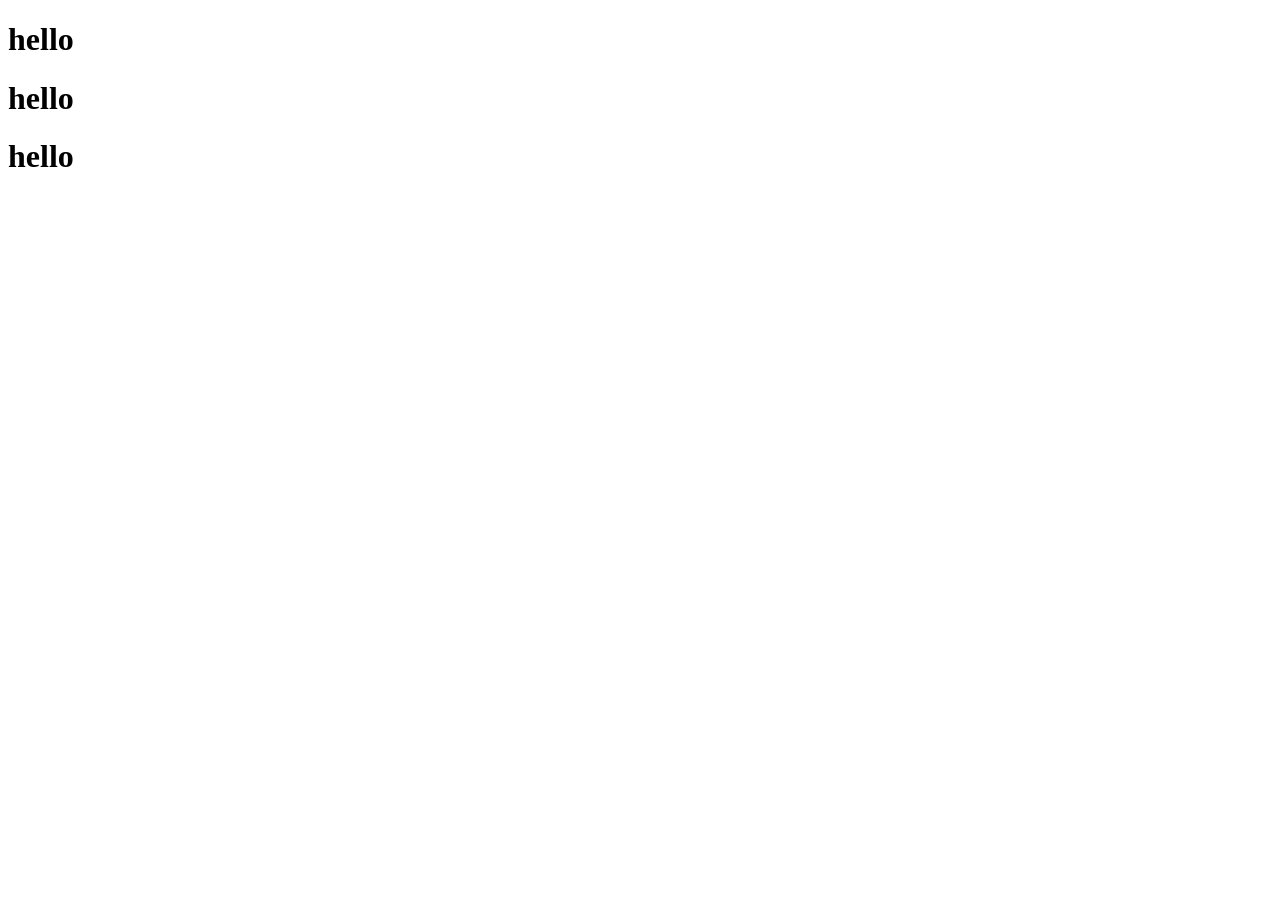
==== index.html @ 470f670c "init" ====
<!DOCTYPE html>
<html lang="en">
<head>
    <meta charset="UTF-8">
    <meta name="viewport" content="width=device-width, initial-scale=1.0">
    <title>Document</title>
</head>
<body>
    <h1>hello</h1>
    <h1>hello</h1>
    <h1>hello</h1>
</body>
</html>
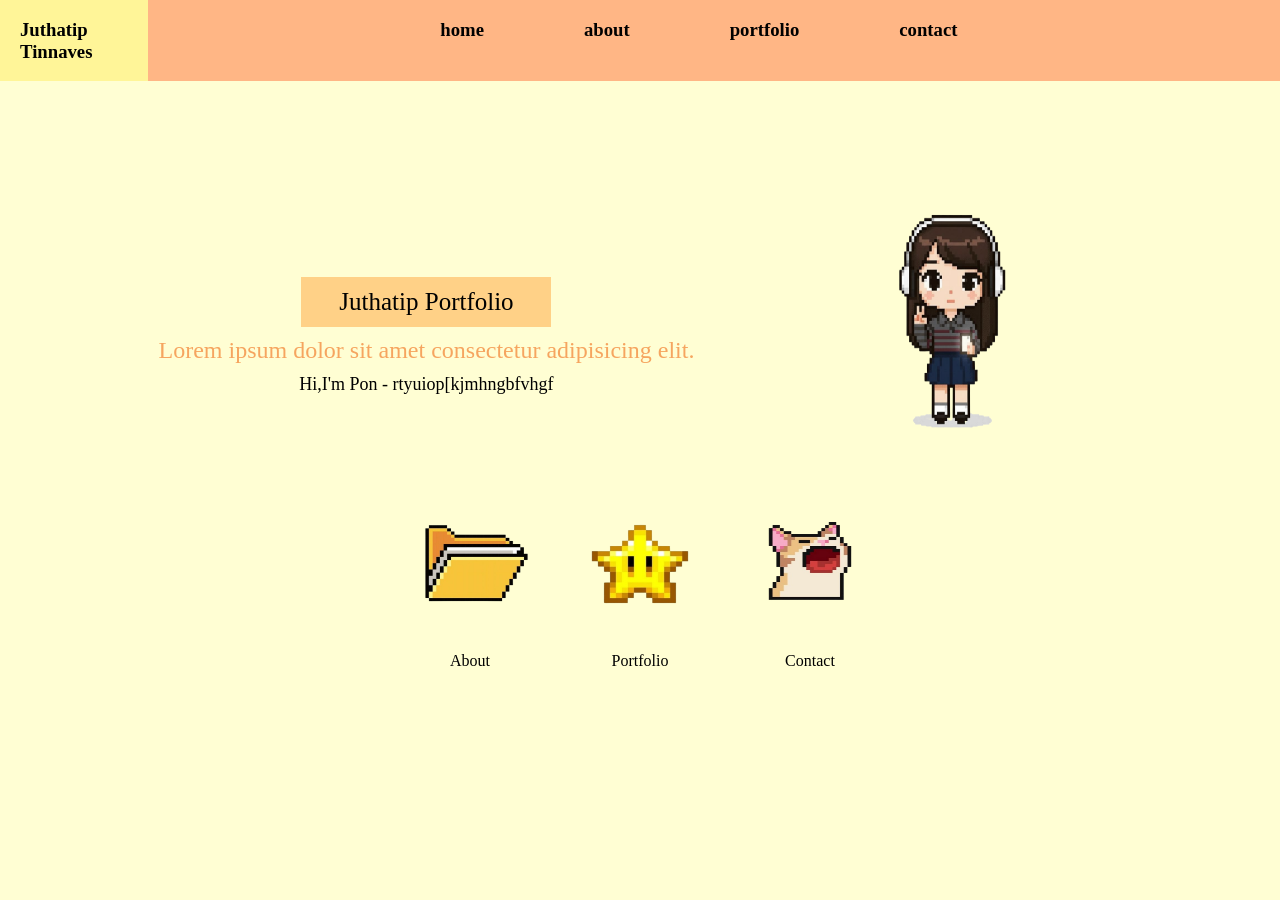
==== commit 0d53440e: "init" ====
--- a/index.html
+++ b/index.html
@@ -1,13 +1,68 @@
 <!DOCTYPE html>
 <html lang="en">
+
 <head>
-    <meta charset="UTF-8">
-    <meta name="viewport" content="width=device-width, initial-scale=1.0">
+    <meta charset="UTF-8" />
+    <meta name="viewport" content="width=device-width, initial-scale=1.0" />
     <title>Document</title>
+    <link rel="stylesheet" href="css/style.css" />
 </head>
+
 <body>
-    <h1>hello</h1>
-    <h1>hello</h1>
-    <h1>hello</h1>
+    <div class="top" class="ontop">
+        <h3>Juthatip Tinnaves</h3>
+        <div class="menubar">
+            <a href="index.html">
+                <h3>home</h3>
+            </a>
+            <a href="about.html">
+                <h3>about</h3>
+            </a>
+            <a href="port.html">
+                <h3>portfolio</h3>
+            </a>
+            <a href="cont.html">
+                <h3>contact</h3>
+            </a>
+        </div>
+    </div>
+
+    <div class="box2">
+        <div class="box">
+            <div class="name">Juthatip Portfolio</div>
+            <div class="kom">Lorem ipsum dolor sit amet consectetur adipisicing elit.</div>
+            <div class="dis">Hi,I'm Pon - rtyuiop[kjmhngbfvhgf</div>
+        </div>
+
+        <div class="img">
+            <img src="girl.png" alt="" width="200px" height="240" />
+        </div>
+    </div>
+
+    <div class="img2">
+        <div class="img21">
+            <div class="img212">
+
+                <a href="about.html"><img src="fd.png" alt="" width="150px" height="130" /></a>
+            </div>
+            <p>About</p>
+        </div>
+        <div class="img21">
+            <div class="img212">
+                <a href="port.html"><img src="star.png" alt="" width="150px" height="130" /><br></a>
+            </div>
+            <p>Portfolio</p>
+        </div>
+        <div class="img21">
+            <div class="img212">
+                <a href="cont.html"><img src="cat.png" alt="" width="150px" height="120" /></a>
+            </div>
+            <p>Contact</p>
+        </div>
+    </div>
+
+
+    <script src="script.js"></script>
 </body>
+
 </html>
--- a/css/style.css
+++ b/css/style.css
@@ -0,0 +1,174 @@
+body{
+    background-color: rgb(255, 254, 211);
+    align-items: flex-start;
+    margin: 0%;
+}
+.top{
+    background-color: rgb(255, 245, 152);
+    display: flex;
+    justify-content: space-between;
+    padding-left: 20px ;
+}
+.menubar{
+    display: flex;
+    justify-content: center;
+    gap: 100px;
+    background-color: rgb(255, 182, 133);
+    padding-right: 50px;
+    padding-left: 20px;
+    width: 1200px;
+}
+.img{
+    display: flex;
+    justify-content: flex-end;
+    margin-top: 20px;
+    margin-right: 150px;
+}
+
+.img21{
+
+    display: flex;
+    flex-direction: column;
+    align-items: center;
+    gap:5px;
+}
+.img212{
+    width: 150px;
+    height: 130px;
+    display: flex;
+    align-items: center;
+}
+
+.img2{
+    display: flex;
+    justify-content: center;
+    margin-top: 60PX;
+    gap: 20PX;
+
+
+}
+h1{
+    display: flex;
+    justify-content: space-around;
+    font-size: 30px;
+    font-family: Verdana, Geneva, Tahoma, sans-serif;
+}
+.kom{
+    display: flex;
+    justify-content: space-around;
+    font-size: 24px;
+    color: rgb(246, 165, 95);
+}
+.dis{
+    display: flex;
+    justify-content: space-around;
+    font-size: 18px;
+}
+.name{
+    display: flex;
+    align-items: center;
+    justify-content: center;
+    font-size: 25px;
+    background-color: rgb(255, 209, 135);
+   width: 250px;
+   height: 50px;
+}
+.box{
+    align-items: center;
+    gap: 10px;
+    margin-top: 50px;
+    display: flex;
+    flex-direction: column;
+    justify-content: center;
+    margin-left: 80px;
+}
+.box2{
+    display: flex;
+    justify-content: space-around;
+    margin-top: 100px;
+    
+}
+a{
+    text-decoration: none;
+    color: black;
+}
+.logo{
+    display: flex;
+    gap: 10px;
+    justify-content: center;
+}
+.con{
+    color: rgb(255, 111, 75);
+    margin-top: 50px;
+}
+.about{
+    display: flex;
+    justify-content: center;
+    font-size: 36px;
+}
+.a{
+    color: black;
+    font-family: 'Franklin Gothic Medium', 'Arial Narrow', Arial, sans-serif;
+}
+.pon{
+    color: rgb(208, 99, 60);
+    font-family: Cambria, Cochin, Georgia, Times, 'Times New Roman', serif;
+    
+}
+.hobby{
+    display: flex;
+    justify-content: center;
+    gap: 50px;
+}
+.hobby2{
+    display: flex;
+    flex-direction: column;
+    align-items: center;
+    justify-content: space-around;
+    margin-top: 100px;
+}
+.hobby212{
+    width: 220px;
+    height: 160px;
+    display: flex;
+    align-items: center;
+    justify-content: center;
+}
+#hobby3{
+    margin-top: 20px;
+}
+.text{
+    display: flex;
+    justify-content: center;
+    gap: 200px;
+}
+.personal{
+    display: flex;
+    flex-direction: column;
+    align-items: center;
+    font-family: 'Segoe UI', Tahoma, Geneva, Verdana, sans-serif;
+
+}
+.ph{
+    font-size: 24px;
+    color: rgb(6, 6, 6);
+    background-color: rgb(255, 141, 99);
+}
+
+
+
+/* button {
+    display: flex;
+    font-size: 12px;
+    padding: 10px 36px;
+    background: yellow
+    color: yellowgreen
+    border: 3px solid 
+    box-shadow: 3px 3px 0 
+    cursor: pointer;
+  }
+  button:active { 
+    transform: translate(3px, 3px); 
+    box-shadow: none; 
+} */
+  
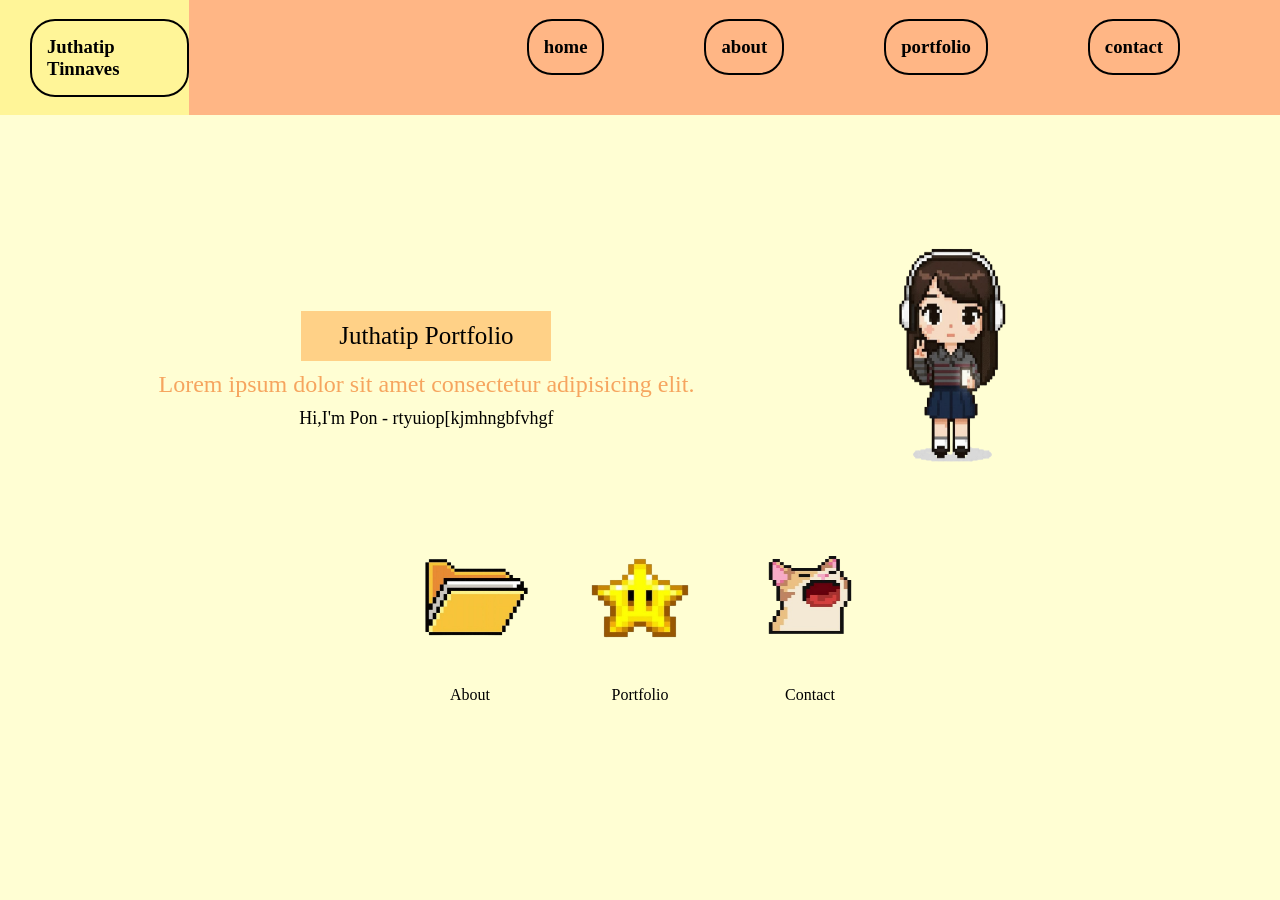
==== commit 398de2c5: "init" ====
--- a/index.html
+++ b/index.html
@@ -35,7 +35,7 @@
         </div>
 
         <div class="img">
-            <img src="girl.png" alt="" width="200px" height="240" />
+            <img id="girl" src="girl.png" alt="" width="200px" height="240" />
         </div>
     </div>
 
@@ -62,7 +62,8 @@
     </div>
 
 
-    <script src="script.js"></script>
+    <script src="/js/script.js"></script>
+    <script src="/js/eventscript.js"></script>
 </body>
 
 </html>
--- a/css/style.css
+++ b/css/style.css
@@ -3,20 +3,25 @@
     align-items: flex-start;
     margin: 0%;
 }
+h3{
+    border:  2px solid;
+    padding: 15px;
+    border-radius: 25px;
+}
 .top{
     background-color: rgb(255, 245, 152);
     display: flex;
     justify-content: space-between;
-    padding-left: 20px ;
+    padding-left: 30px ;
 }
 .menubar{
     display: flex;
-    justify-content: center;
+    justify-content:flex-end;
     gap: 100px;
     background-color: rgb(255, 182, 133);
-    padding-right: 50px;
-    padding-left: 20px;
-    width: 1200px;
+    padding-right: 100px;
+    padding-left: 40px;
+    width: 1100px;
 }
 .img{
     display: flex;
@@ -46,6 +51,11 @@
     gap: 20PX;
 
 
+}
+.tid{
+    display: flex;
+    flex-direction: column;
+    align-items: center;
 }
 h1{
     display: flex;
@@ -154,21 +164,24 @@
     color: rgb(6, 6, 6);
     background-color: rgb(255, 141, 99);
 }
+.port-table{
+    /* display: flex;
+    flex-direction: column;
+    align-items: center; */
+    background-color: rgb(228, 255, 166);
+}
+table,th,td{
+    border:1px solid black;
+    width: 1000px;
+}
 
+.tablee{
+    display: flex;
+    justify-content: center;
 
-
-/* button {
-    display: flex;
-    font-size: 12px;
-    padding: 10px 36px;
-    background: yellow
-    color: yellowgreen
-    border: 3px solid 
-    box-shadow: 3px 3px 0 
-    cursor: pointer;
-  }
-  button:active { 
-    transform: translate(3px, 3px); 
-    box-shadow: none; 
-} */
-  +}
+td{
+    text-align: center;
+}
+.img { font-size: 60px; cursor: pointer; transition: opacity 0.25s, transform 0.25s; }
+.img.hide { opacity: 0.1; transform: scale(0.6); }
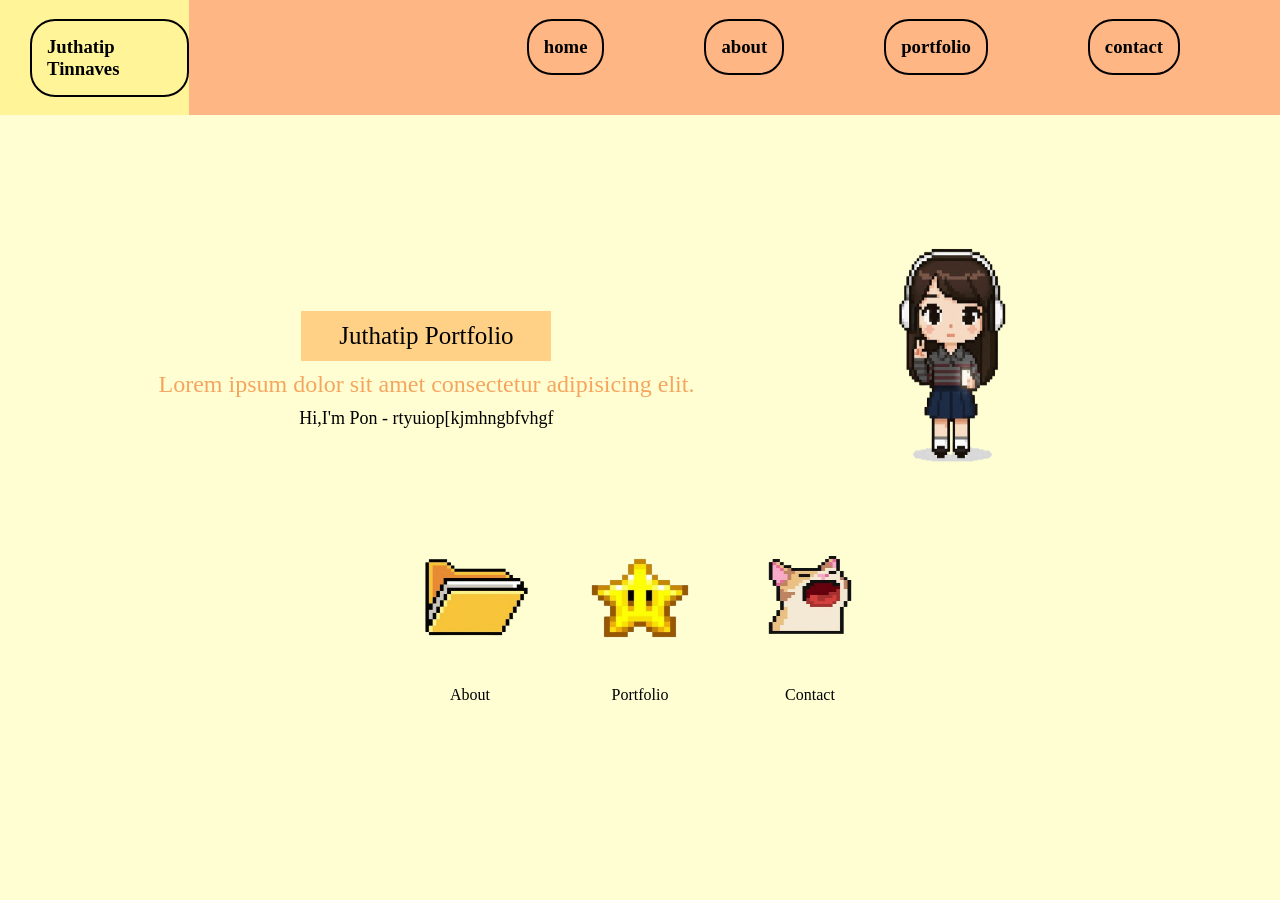
==== commit 2dfa7a33: "edit" ====
--- a/index.html
+++ b/index.html
@@ -62,8 +62,8 @@
     </div>
 
 
-    <script src="/js/script.js"></script>
-    <script src="/js/eventscript.js"></script>
+    <script src="./js/script.js"></script>
+    <script src="./js/eventscript.js"></script>
 </body>
 
 </html>
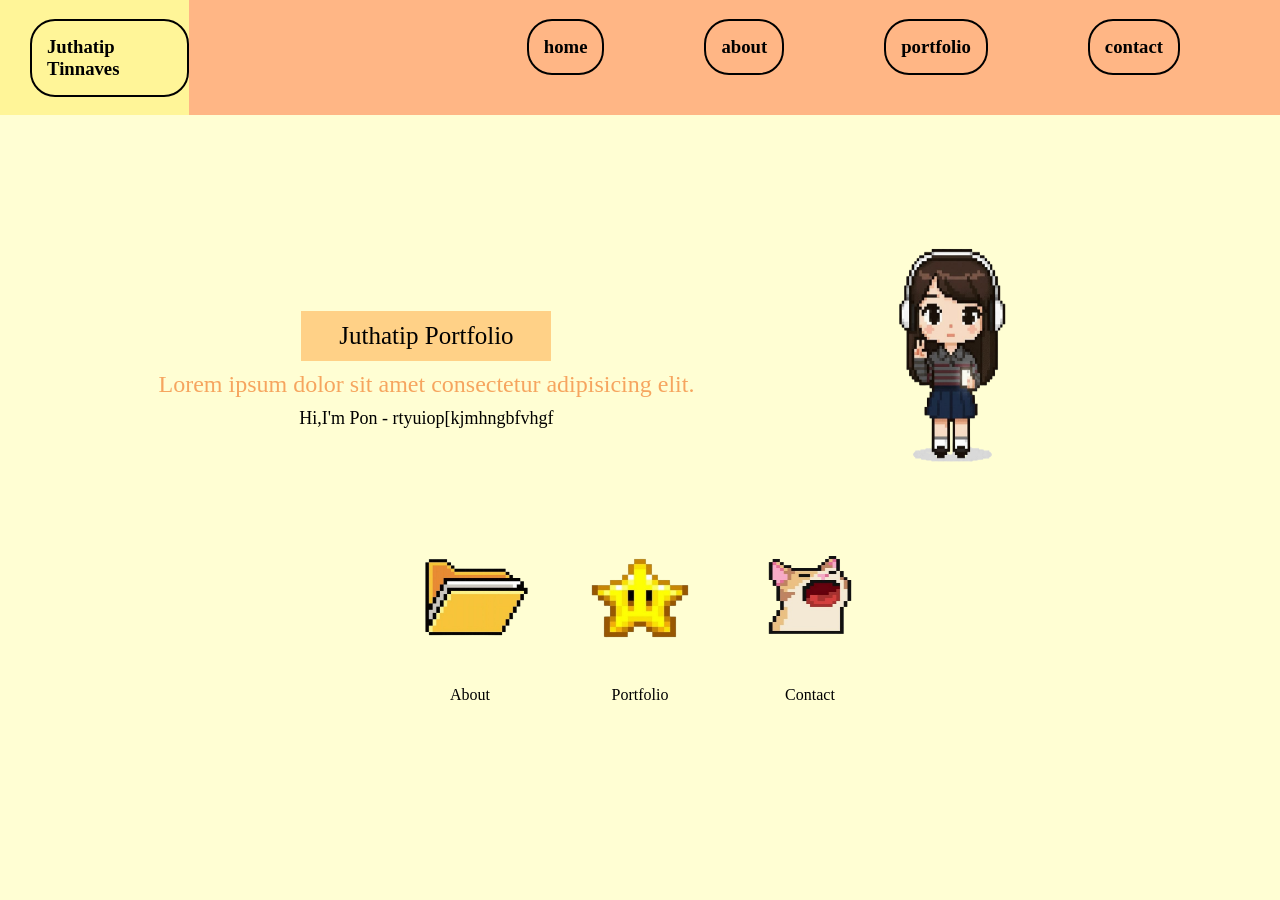
==== commit b9372e0a: "edit" ====
--- a/index.html
+++ b/index.html
@@ -62,7 +62,7 @@
     </div>
 
 
-    <script src="./js/script.js"></script>
+    <!-- <script src="./js/script.js"></script> -->
     <script src="./js/eventscript.js"></script>
 </body>
 
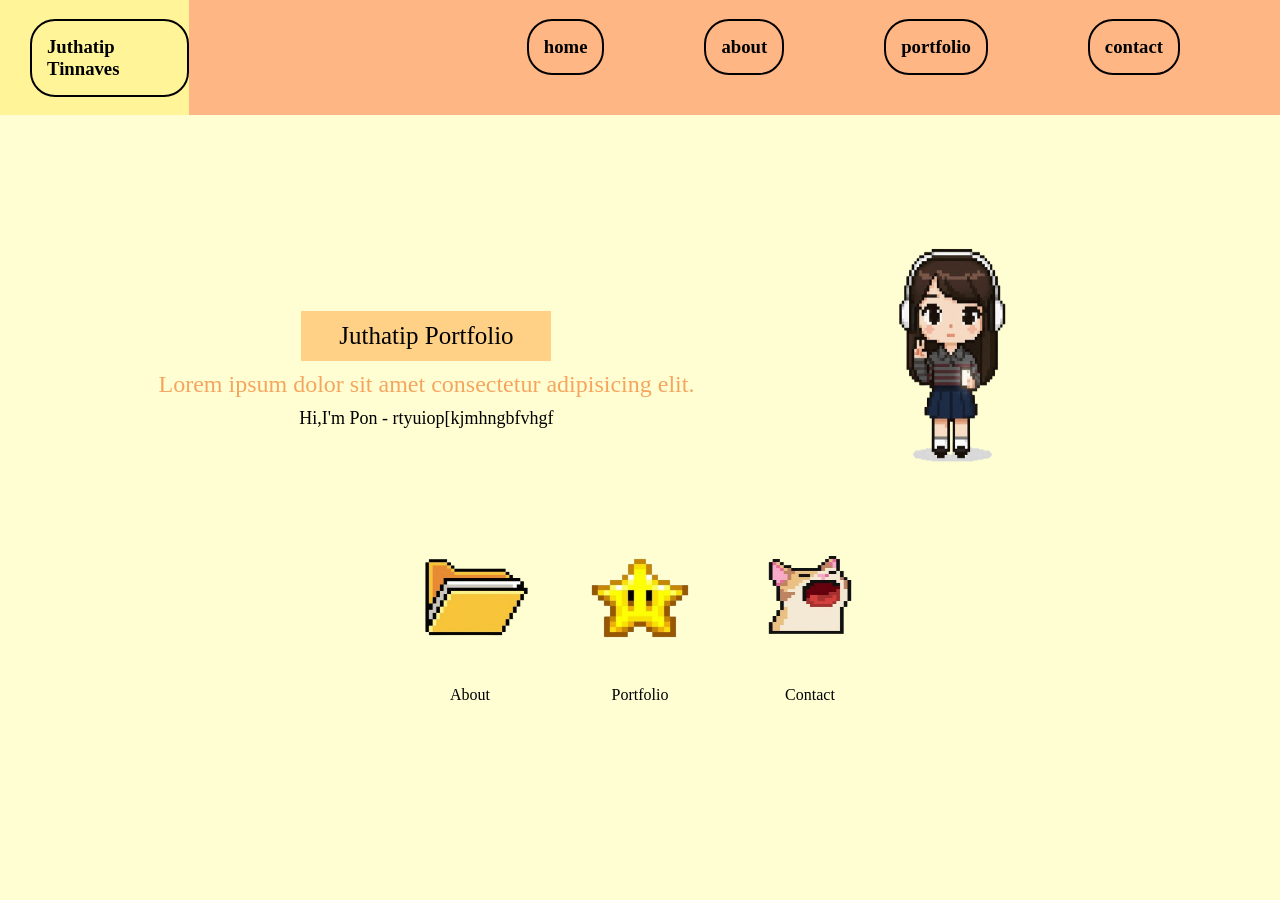
==== commit 109b44e0: "edit" ====
--- a/index.html
+++ b/index.html
@@ -62,7 +62,7 @@
     </div>
 
 
-    <!-- <script src="./js/script.js"></script> -->
+    <script src="./js/script.js"></script>
     <script src="./js/eventscript.js"></script>
 </body>
 
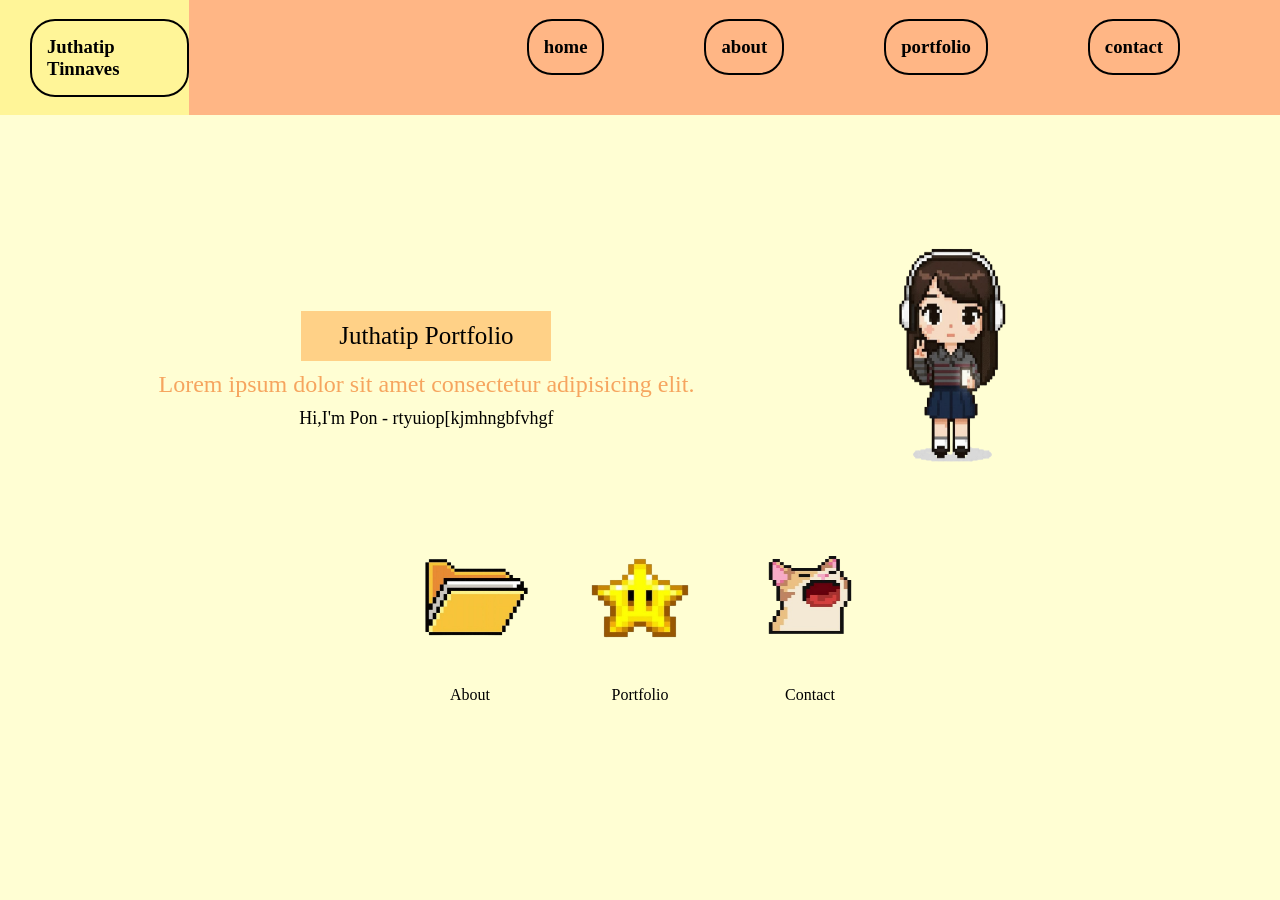
==== commit e0922b29: "edit" ====
--- a/index.html
+++ b/index.html
@@ -5,23 +5,23 @@
     <meta charset="UTF-8" />
     <meta name="viewport" content="width=device-width, initial-scale=1.0" />
     <title>Document</title>
-    <link rel="stylesheet" href="css/style.css" />
+    <link rel="stylesheet" href="./css/style.css" />
 </head>
 
 <body>
     <div class="top" class="ontop">
         <h3>Juthatip Tinnaves</h3>
         <div class="menubar">
-            <a href="index.html">
+            <a href="./index.html">
                 <h3>home</h3>
             </a>
-            <a href="about.html">
+            <a href="./about.html">
                 <h3>about</h3>
             </a>
-            <a href="port.html">
+            <a href="./port.html">
                 <h3>portfolio</h3>
             </a>
-            <a href="cont.html">
+            <a href="./cont.html">
                 <h3>contact</h3>
             </a>
         </div>
@@ -35,7 +35,7 @@
         </div>
 
         <div class="img">
-            <img id="girl" src="girl.png" alt="" width="200px" height="240" />
+            <img id="girl" src="./girl.png" alt="" width="200px" height="240" />
         </div>
     </div>
 
@@ -43,26 +43,26 @@
         <div class="img21">
             <div class="img212">
 
-                <a href="about.html"><img src="fd.png" alt="" width="150px" height="130" /></a>
+                <a href="./about.html"><img src="./fd.png" alt="" width="150px" height="130" /></a>
             </div>
             <p>About</p>
         </div>
         <div class="img21">
             <div class="img212">
-                <a href="port.html"><img src="star.png" alt="" width="150px" height="130" /><br></a>
+                <a href="./port.html"><img src="./star.png" alt="" width="150px" height="130" /><br></a>
             </div>
             <p>Portfolio</p>
         </div>
         <div class="img21">
             <div class="img212">
-                <a href="cont.html"><img src="cat.png" alt="" width="150px" height="120" /></a>
+                <a href="./cont.html"><img src="./cat.png" alt="" width="150px" height="120" /></a>
             </div>
             <p>Contact</p>
         </div>
     </div>
 
 
-    <script src="./js/script.js"></script>
+    <!-- <script src="./js/script.js"></script> -->
     <script src="./js/eventscript.js"></script>
 </body>
 
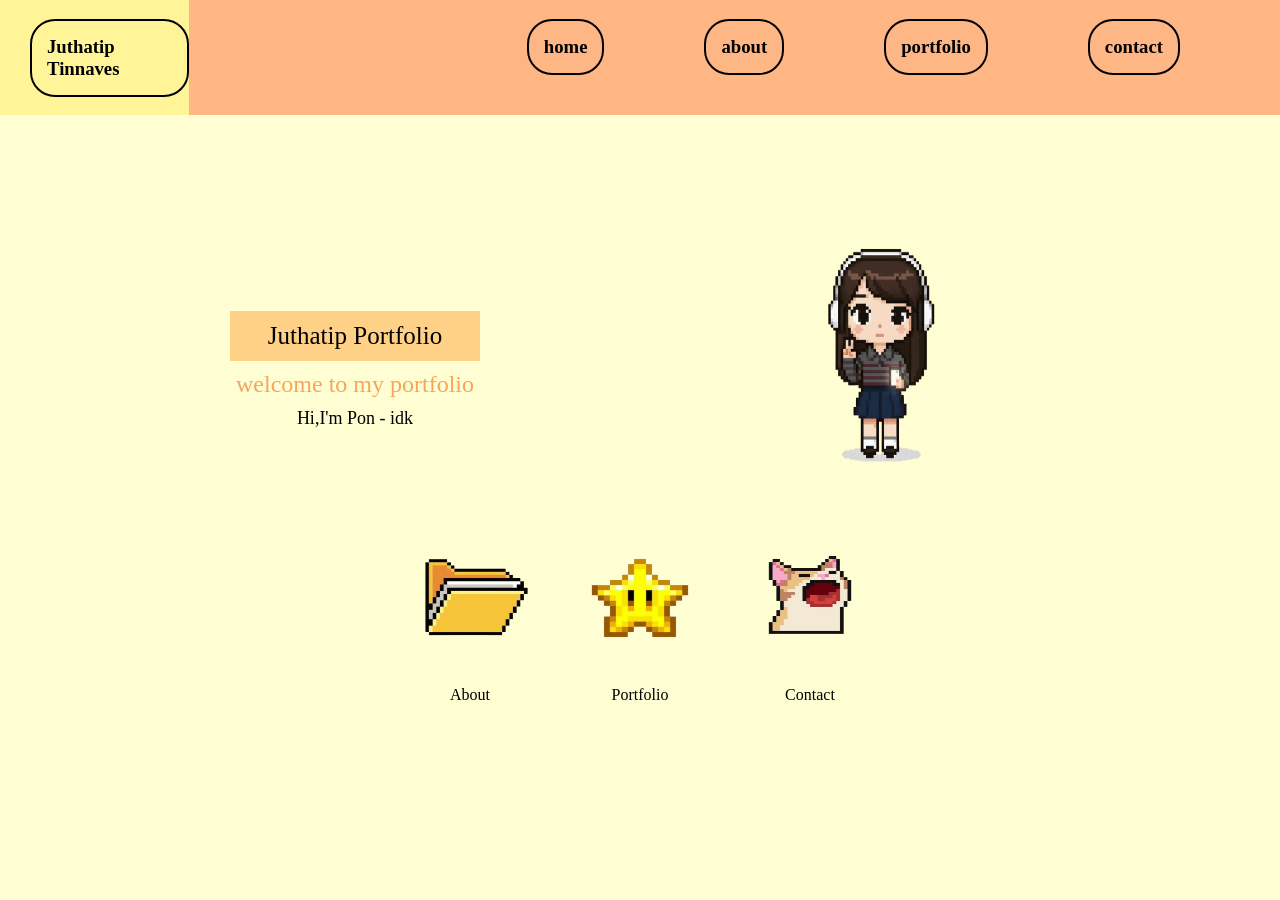
==== commit c7ace6eb: "edit" ====
--- a/index.html
+++ b/index.html
@@ -30,8 +30,8 @@
     <div class="box2">
         <div class="box">
             <div class="name">Juthatip Portfolio</div>
-            <div class="kom">Lorem ipsum dolor sit amet consectetur adipisicing elit.</div>
-            <div class="dis">Hi,I'm Pon - rtyuiop[kjmhngbfvhgf</div>
+            <div class="kom">welcome to my portfolio</div>
+            <div class="dis">Hi,I'm Pon - idk</div>
         </div>
 
         <div class="img">
